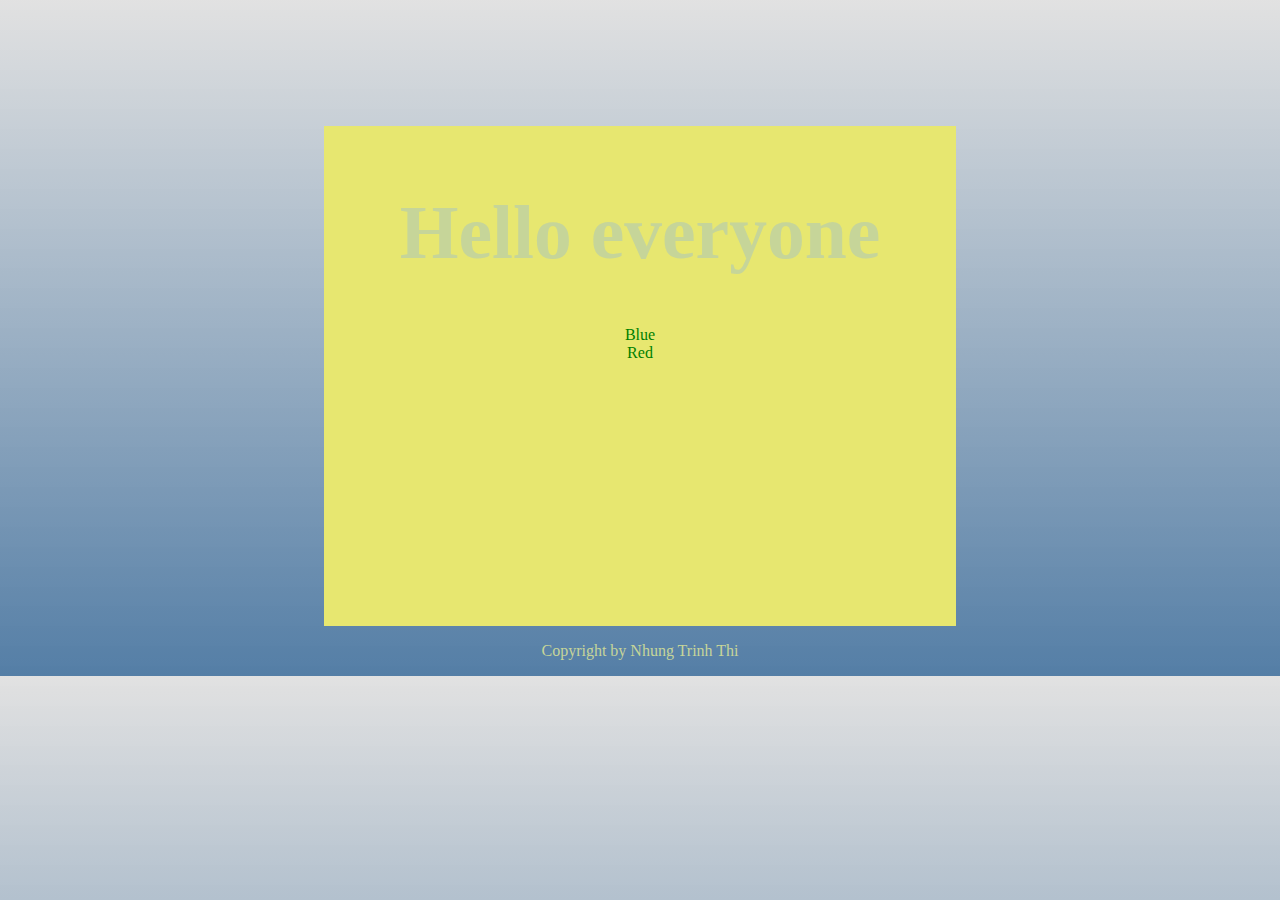
==== index.html @ 24b7a345 "Adding style file" ====
<!DOCTYPE html>
<html lang="en">
<head>
    <meta charset="UTF-8">
    <meta http-equiv="X-UA-Compatible" content="IE=edge">
    <meta name="viewport" content="width=device-width, initial-scale=1.0">
    <title>Document</title>
    <link rel="stylesheet" href="style.css">
</head>
<body>
    <div>
        <h1>Hello everyone</h1>
        <nav>
            <a href="blue.html">Blue</a>
            <a href="red.html">Red</a>
        </nav>
    </div>
    <footer>
        <p> Copyright by Nhung Trinh Thi </p>
    </footer>
           
</html>
---- style.css ----
body {
  font: 100% Helvetica, sans-serif;
  color: rgb(198, 213, 153);
}

body {
  background-image: linear-gradient(0, #547ea6, rgba(221, 221, 221, 0.8666666667));
  font-family: "Times New Roman", Times, serif;
}

div {
  background-color: rgb(231, 231, 112);
  width: 50%;
  height: 500px;
  margin-left: auto;
  margin-top: 10%;
  margin-right: auto;
  margin-bottom: auto;
  text-align: center;
}

h1 {
  font-size: 2cm;
  width: 80%;
  padding-top: 10%;
  text-align: center;
  margin-right: auto;
  margin-left: auto;
}

a {
  float: left;
  display: block;
  color: green;
  text-align: center;
  padding: 0;
  text-decoration: none;
  width: 100%;
}

a:hover {
  background-color: #af3716;
  color: rgb(198, 213, 153);
  font-weight: bold;
}

footer {
  text-align: center;
}/*# sourceMappingURL=style.css.map */
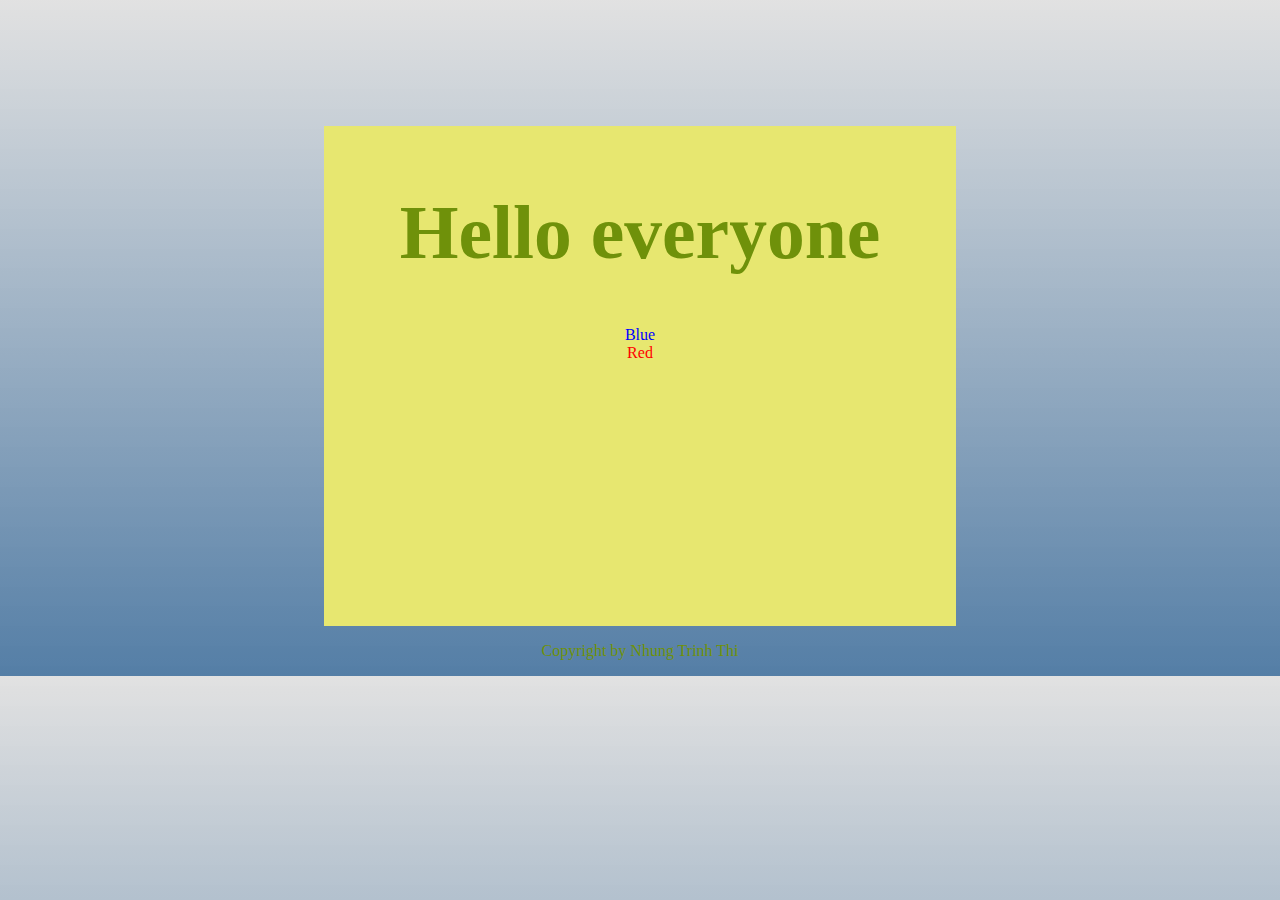
==== commit 2f784877: "< Add style" ====
--- a/index.html
+++ b/index.html
@@ -1,18 +1,23 @@
 <!DOCTYPE html>
 <html lang="en">
-<head>
-    <meta charset="UTF-8">
-    <meta http-equiv="X-UA-Compatible" content="IE=edge">
-    <meta name="viewport" content="width=device-width, initial-scale=1.0">
-    <title>Document</title>
+    <head>
+        <meta charset="UTF-8" />
+        <meta
+          name="viewport"
+          content="width=device-width, user-scalable=no, initial-scale=1.0, maximum-scale=1.0, minimum-scale=1.0"
+        />
+        <meta http-equiv="X-UA-Compatible" content="ie=edge" />
+        <title>Learning to work with SASS</title>
+    
     <link rel="stylesheet" href="style.css">
 </head>
 <body>
     <div>
         <h1>Hello everyone</h1>
         <nav>
-            <a href="blue.html">Blue</a>
-            <a href="red.html">Red</a>
+            <a href="blue.html" class="hrefBlue">Blue</a>
+            <a href="red.html" class="hrefRed">Red</a>
+           
         </nav>
     </div>
     <footer>
--- a/style.css
+++ b/style.css
@@ -1,6 +1,6 @@
 body {
   font: 100% Helvetica, sans-serif;
-  color: rgb(198, 213, 153);
+  color: rgb(111, 145, 10);
 }
 
 body {
@@ -31,16 +31,24 @@
 a {
   float: left;
   display: block;
-  color: green;
+  color: blue;
   text-align: center;
   padding: 0;
   text-decoration: none;
   width: 100%;
 }
 
+.hrefBlue {
+  color: blue;
+}
+
+.hrefRed {
+  color: red;
+}
+
 a:hover {
   background-color: #af3716;
-  color: rgb(198, 213, 153);
+  color: rgb(111, 145, 10);
   font-weight: bold;
 }
 
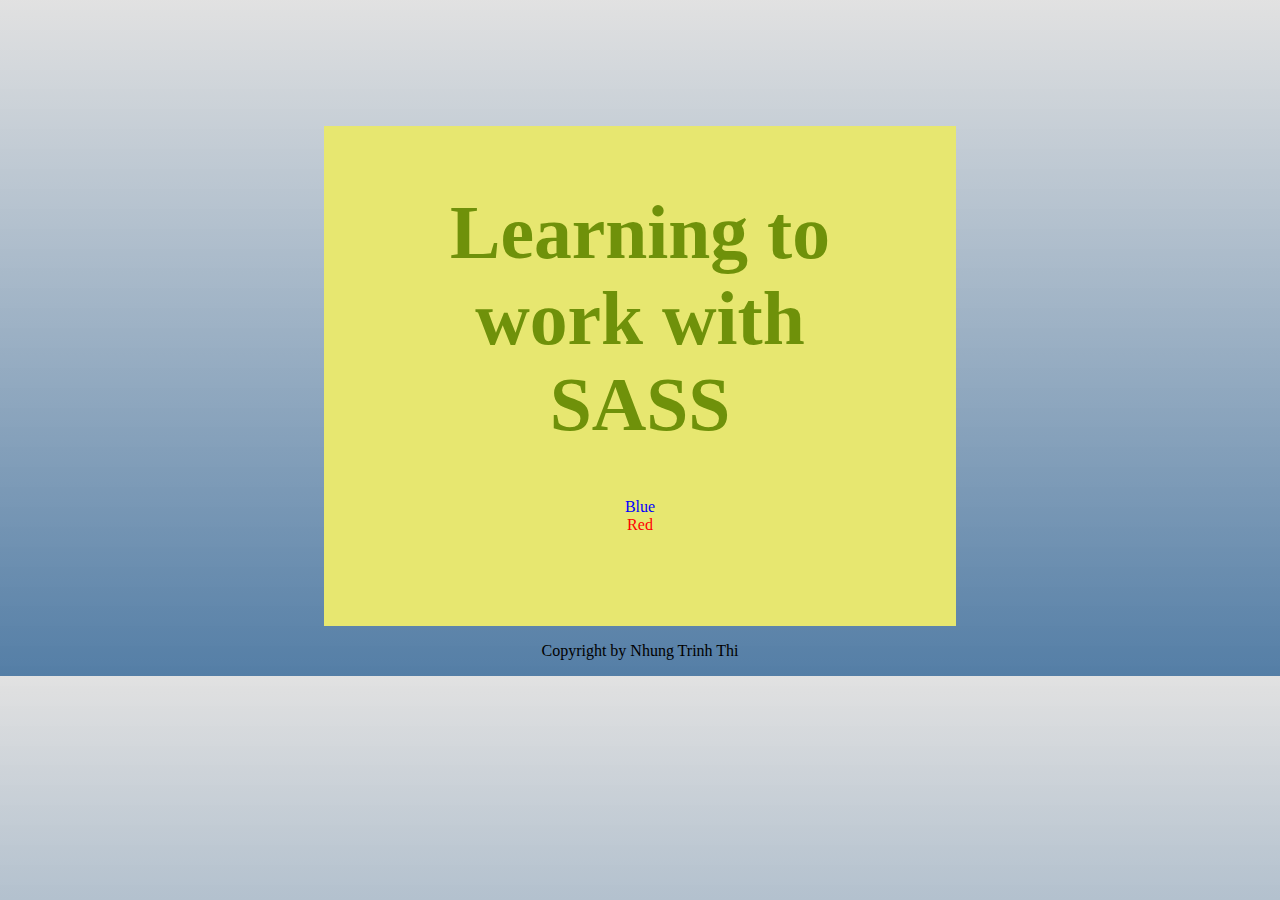
==== commit d49c17d9: "Adding style" ====
--- a/index.html
+++ b/index.html
@@ -13,7 +13,7 @@
 </head>
 <body>
     <div>
-        <h1>Hello everyone</h1>
+        <h1>Learning to work with SASS</h1>
         <nav>
             <a href="blue.html" class="hrefBlue">Blue</a>
             <a href="red.html" class="hrefRed">Red</a>
--- a/style.css
+++ b/style.css
@@ -54,4 +54,5 @@
 
 footer {
   text-align: center;
+  color: black;
 }/*# sourceMappingURL=style.css.map */